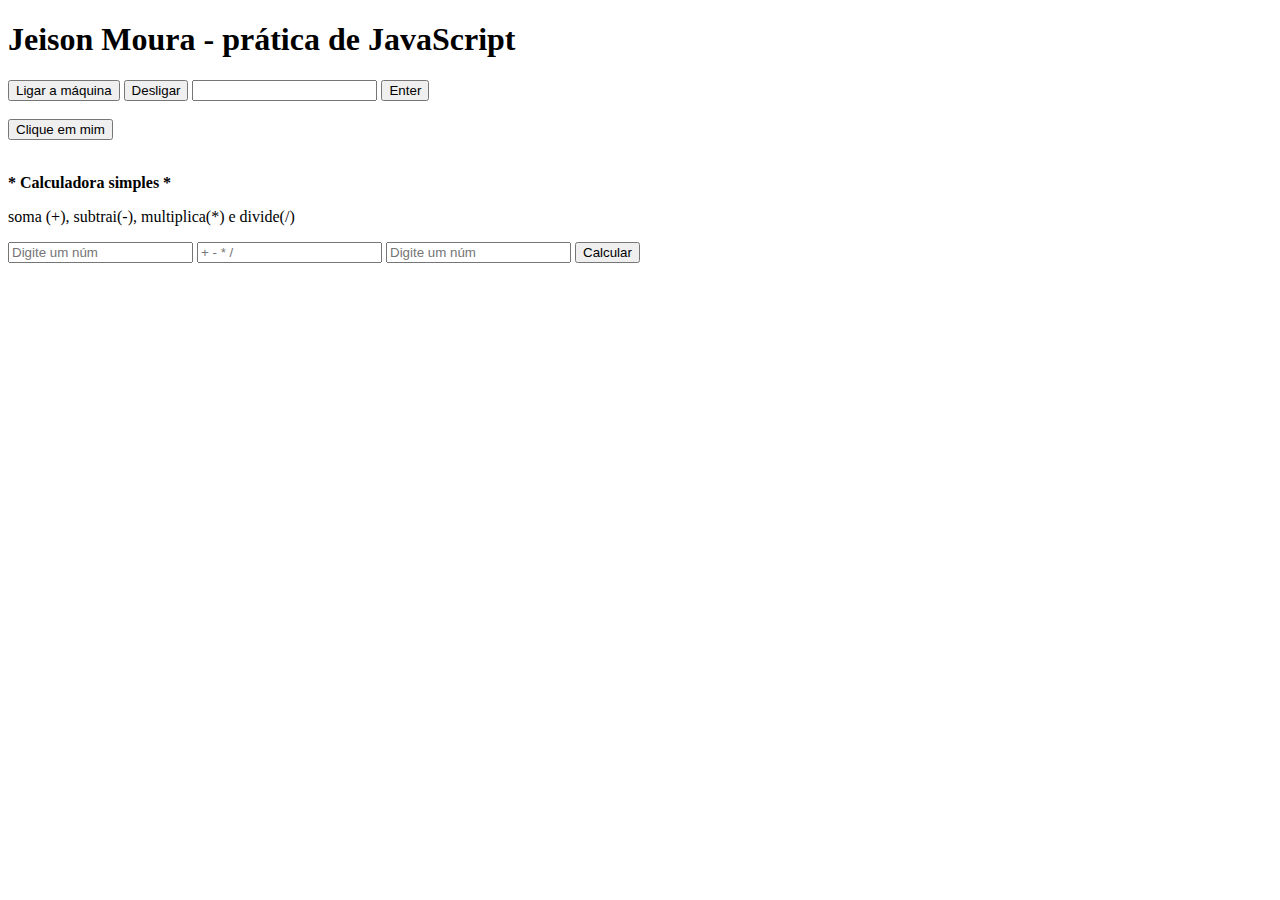
==== index.html @ 0f44c69a "Update index.html" ====
<!DOCTYPE html>
<html lang="pt-br">
<head>
	<meta charset="UTF-8">
	<meta name="viewport" content="width=device-width, initial-scale=1">
	<link href="botoesJS.css" type="text/css" rel="stylesheet">
	<title>Pratica JavaScript - Jeison Moura</title>
</head>

<body>
	<div class="wrapper">
		<section>
			<h1>Jeison Moura - prática de JavaScript</h1>
		</section>

		<section>
			<button class="buttonLayout" id="ligar">Ligar a máquina</button>
			<button class="buttonLayout" id="desligar">Desligar</button>
			<input 	id="senha" type="password"></button>
			<button class="buttonLayout" id="validaSenha">Enter</button>
		</section>
		<br>
		<section class="preview">
		<button class="buttonLayout" id="btn2" class="buttonSizes">Clique em mim</button>
		</section>
		<br>
		<section>
			<p><b>* Calculadora simples *</b></p>
			<p>soma (+), subtrai(-), multiplica(*) e divide(/)</p>
			<input class="buttonSizes inputLayout" type="number" id="number1" placeholder="Digite um núm">
			<input class="buttonSizesSmall inputLayout" id="operadoresBasicos" type="text" placeholder="+ - * /">
			<input class="buttonSizes inputLayout" type="number" id="number2" placeholder="Digite um núm">
			<button class="buttonLayout" id="calcular">Calcular</button>
			<p id="resultadoCalc"></p>
		</section>
	</div>
</body>
	<script src="botoesJS.js"></script>
</html>
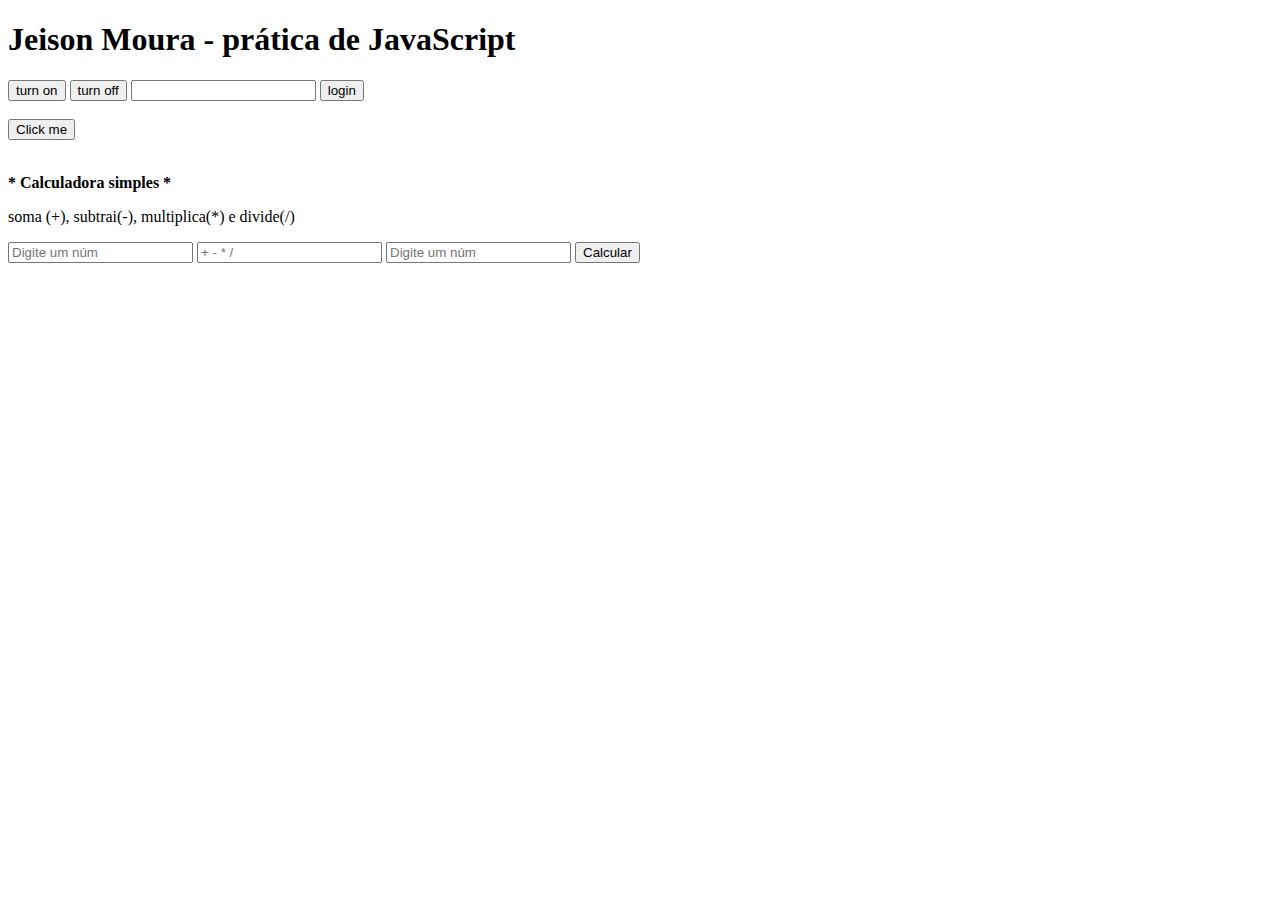
==== commit 181963de: "Update index.html" ====
--- a/index.html
+++ b/index.html
@@ -13,15 +13,16 @@
 			<h1>Jeison Moura - prática de JavaScript</h1>
 		</section>
 
-		<section>
-			<button class="buttonLayout" id="ligar">Ligar a máquina</button>
-			<button class="buttonLayout" id="desligar">Desligar</button>
-			<input 	id="senha" type="password"></button>
-			<button class="buttonLayout" id="validaSenha">Enter</button>
+		<section id="passCode">
+			<button id="btnTOn" class="buttonLayout">turn on</button>
+			<button id="btnTOff" class="buttonLayout">turn off</button>
+			<input id="passw" type="password"/>
+			<button id="btnLogin" class="buttonLayout">login</button>
+			<div id="msgValid"></div>
 		</section>
 		<br>
-		<section class="preview">
-		<button class="buttonLayout" id="btn2" class="buttonSizes">Clique em mim</button>
+		<section>
+			<button class="buttonLayout" id="btn2" class="buttonSizes">Click me</button>
 		</section>
 		<br>
 		<section>
